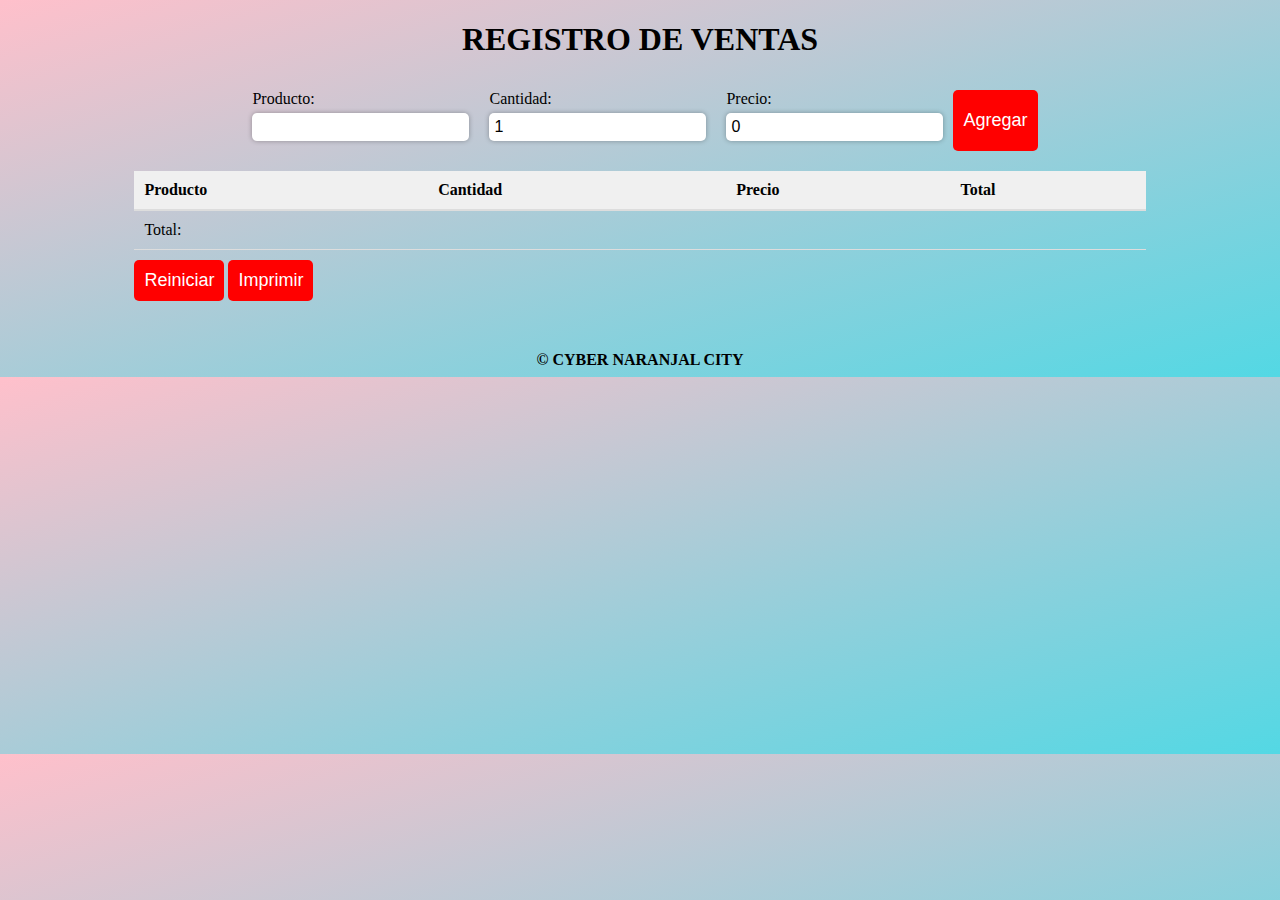
==== index.html @ b5ab717c "Add files via upload" ====
<!DOCTYPE html>
<html>
  <head>
    <meta charset="UTF-8">
    <title>Ventas</title>
    <link rel="stylesheet" href="calculadora.css">
  </head>
  <body>
    <div class="container">
      <h1>REGISTRO DE VENTAS</h1>
      <form>
        <div class="form-group">
          <label for="producto">Producto:</label>
          <input type="text" id="producto">
        </div>
        <div class="form-group">
          <label for="cantidad">Cantidad:</label>
          <input type="number" id="cantidad" min="1" value="1">
        </div>
        <div class="form-group">
          <label for="precio">Precio:</label>
          <input type="number" id="precio" value="0">
        </div>
        <button type="button" onclick="agregarVenta()">Agregar</button>
      </form>
      <table id="tabla-ventas">
        <thead>
          <tr>
            <th>Producto</th>
            <th>Cantidad</th>
            <th>Precio</th>
            <th>Total</th>
          </tr>
        </thead>
        <tbody>
        </tbody>
        <tfoot>
          <tr>
            <td colspan="3">Total:</td>
            <td class="total"></td>
          </tr>
        </tfoot>
      </table>
      <button type="button" onclick="reiniciarVentas()">Reiniciar</button>
      <button type="button" onclick="imprimirDatos()">Imprimir</button>
    </div>
    <script src="calculadora.js"></script>
    <footer style="text-align: center; font-weight: bold; margin-top: 50px;">
        © CYBER NARANJAL CITY
      </footer>
      
  </body>
</html>
---- calculadora.css ----
.container {
    margin: 0 auto;
    width: 80%;
  }
  
  h1 {
    text-align: center;
  }
  
  form {
    display: flex;
    flex-wrap: wrap;
    justify-content: center;
  }
  
  .form-group {
    margin: 10px;
  }
  
  label {
    display: block;
    margin-bottom: 5px;
  }
  body {
    background: linear-gradient(to bottom right, #FFC0CB, #53d8e4);
    animation: gradient 10s ease infinite;
  }
  
  @keyframes gradient {
    0% {
      background-position: 0% 50%;
    }
    50% {
      background-position: 100% 50%;
    }
    100% {
      background-position: 0% 50%;
    }
  }
  
  input {
    padding: 5px;
    font-size: 16px;
    border-radius: 5px;
    border: none;
    box-shadow: 0px 0px 5px 0px rgba(0,0,0,0.3);
  }
  
  button {
    margin-top: 10px;
    padding: 10px;
    font-size: 18px;
    border-radius: 5px;
    border: none;
    background-color: #f00;
    color: #fff;
    cursor: pointer;
    transition: background-color 0.2s ease-in-out;
  }
  
  button:hover {
    background-color: #0f0;
  }
  
  table {
    margin-top: 20px;
    border-collapse: collapse;
    width: 100%;
  }
  
  th {
    padding: 10px;
    text-align: left;
    background-color: #f0f0f0;
    border-bottom: 2px solid #ddd;
  }
  
  td {
    padding: 10px;
    border-bottom: 1px solid #ddd;
  }
  
  .total {
    font-weight: bold;
  }
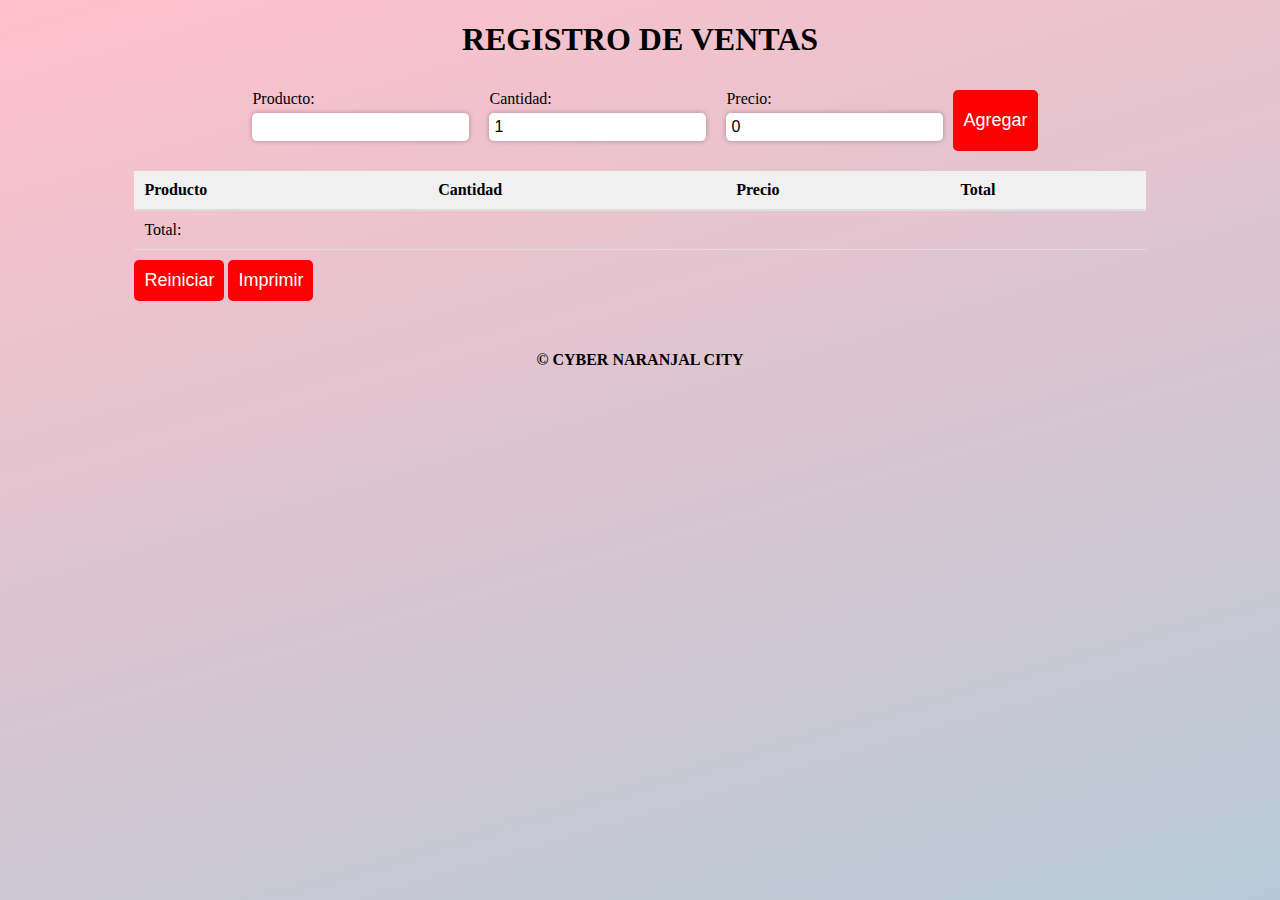
==== commit 72fc0fc3: "Add files via upload" ====
--- a/index.html
+++ b/index.html
@@ -1,14 +1,16 @@
 <!DOCTYPE html>
 <html>
   <head>
+    <link rel="icon" href="media/pestaña.ico">
     <meta charset="UTF-8">
-    <title>Ventas</title>
+    <title>VENTAS CYBER NARANJAL CITY</title>
     <link rel="stylesheet" href="calculadora.css">
   </head>
   <body>
     <div class="container">
       <h1>REGISTRO DE VENTAS</h1>
       <form>
+        
         <div class="form-group">
           <label for="producto">Producto:</label>
           <input type="text" id="producto">
--- a/calculadora.css
+++ b/calculadora.css
@@ -23,7 +23,8 @@
   }
   body {
     background: linear-gradient(to bottom right, #FFC0CB, #53d8e4);
-    animation: gradient 10s ease infinite;
+    animation: gradient 5s ease infinite;
+    background-size: 400% 400%;
   }
   
   @keyframes gradient {
@@ -38,6 +39,8 @@
     }
   }
   
+  
+
   input {
     padding: 5px;
     font-size: 16px;
